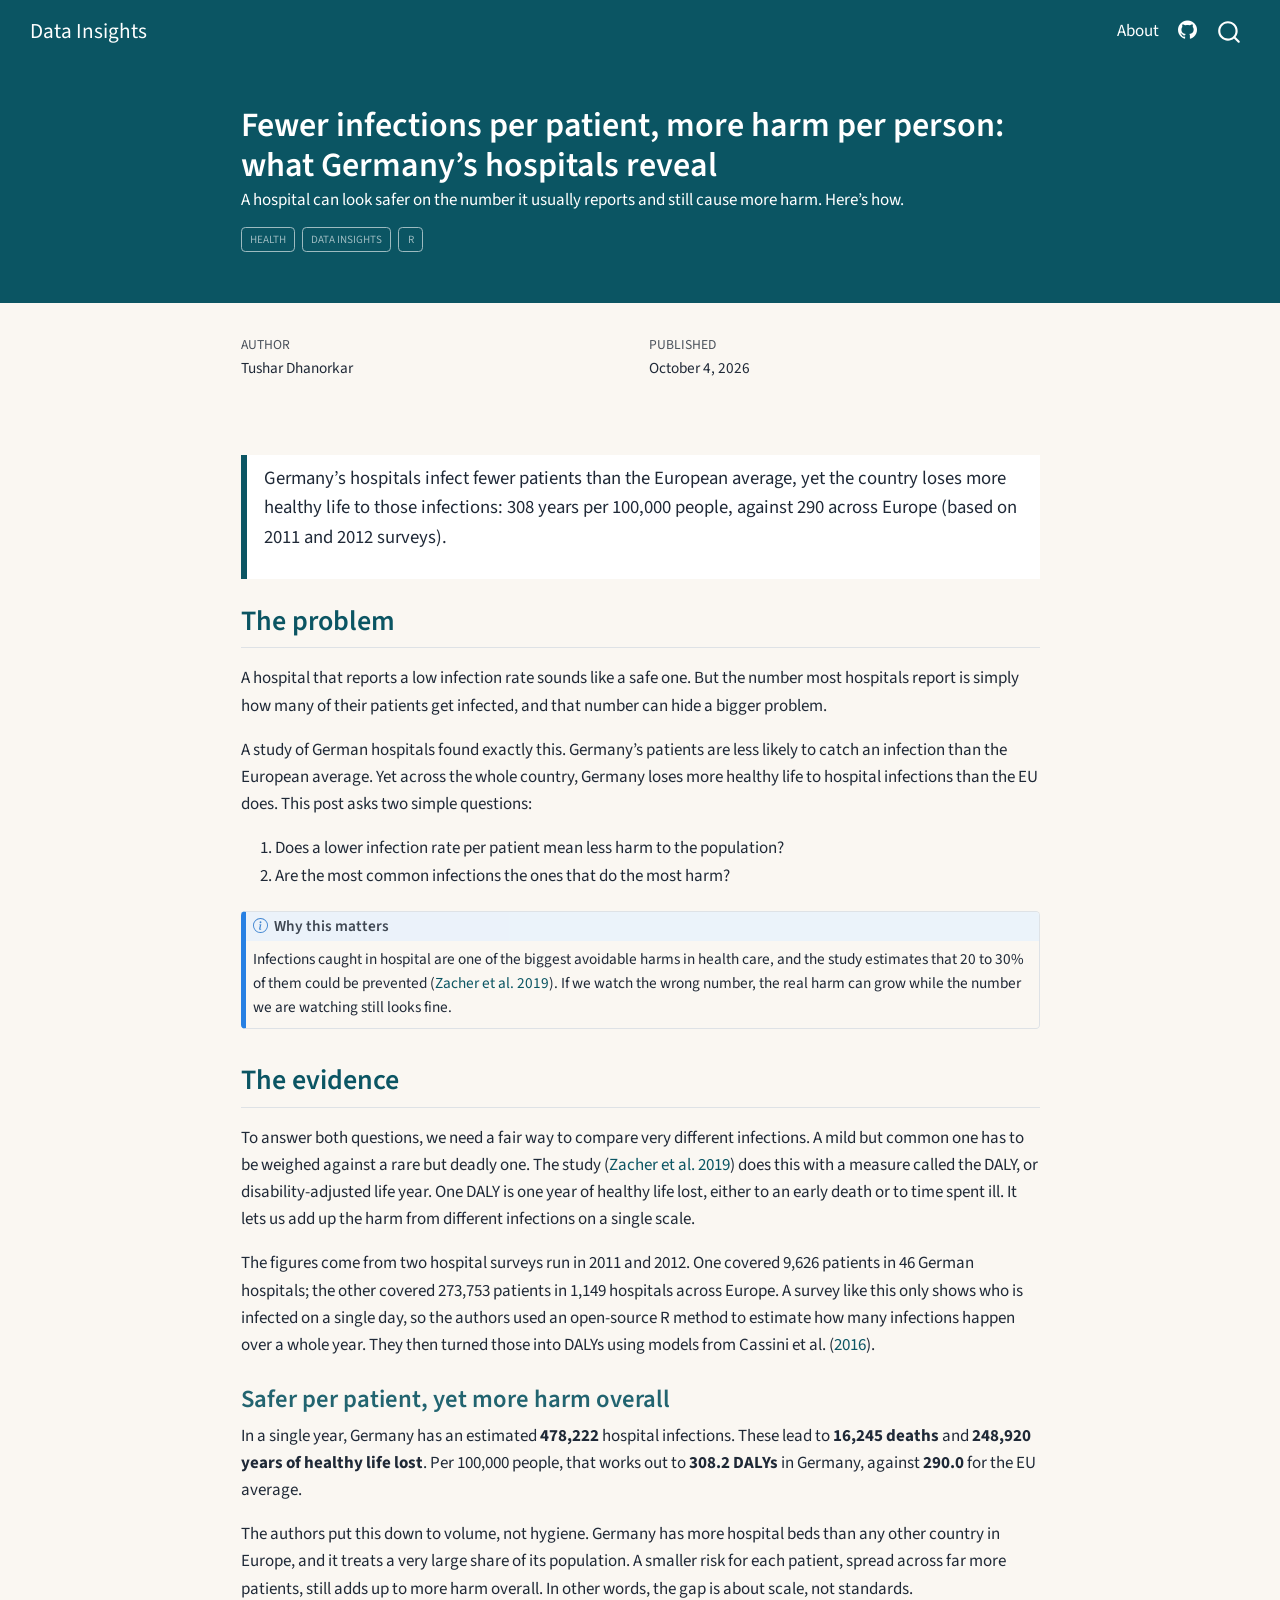
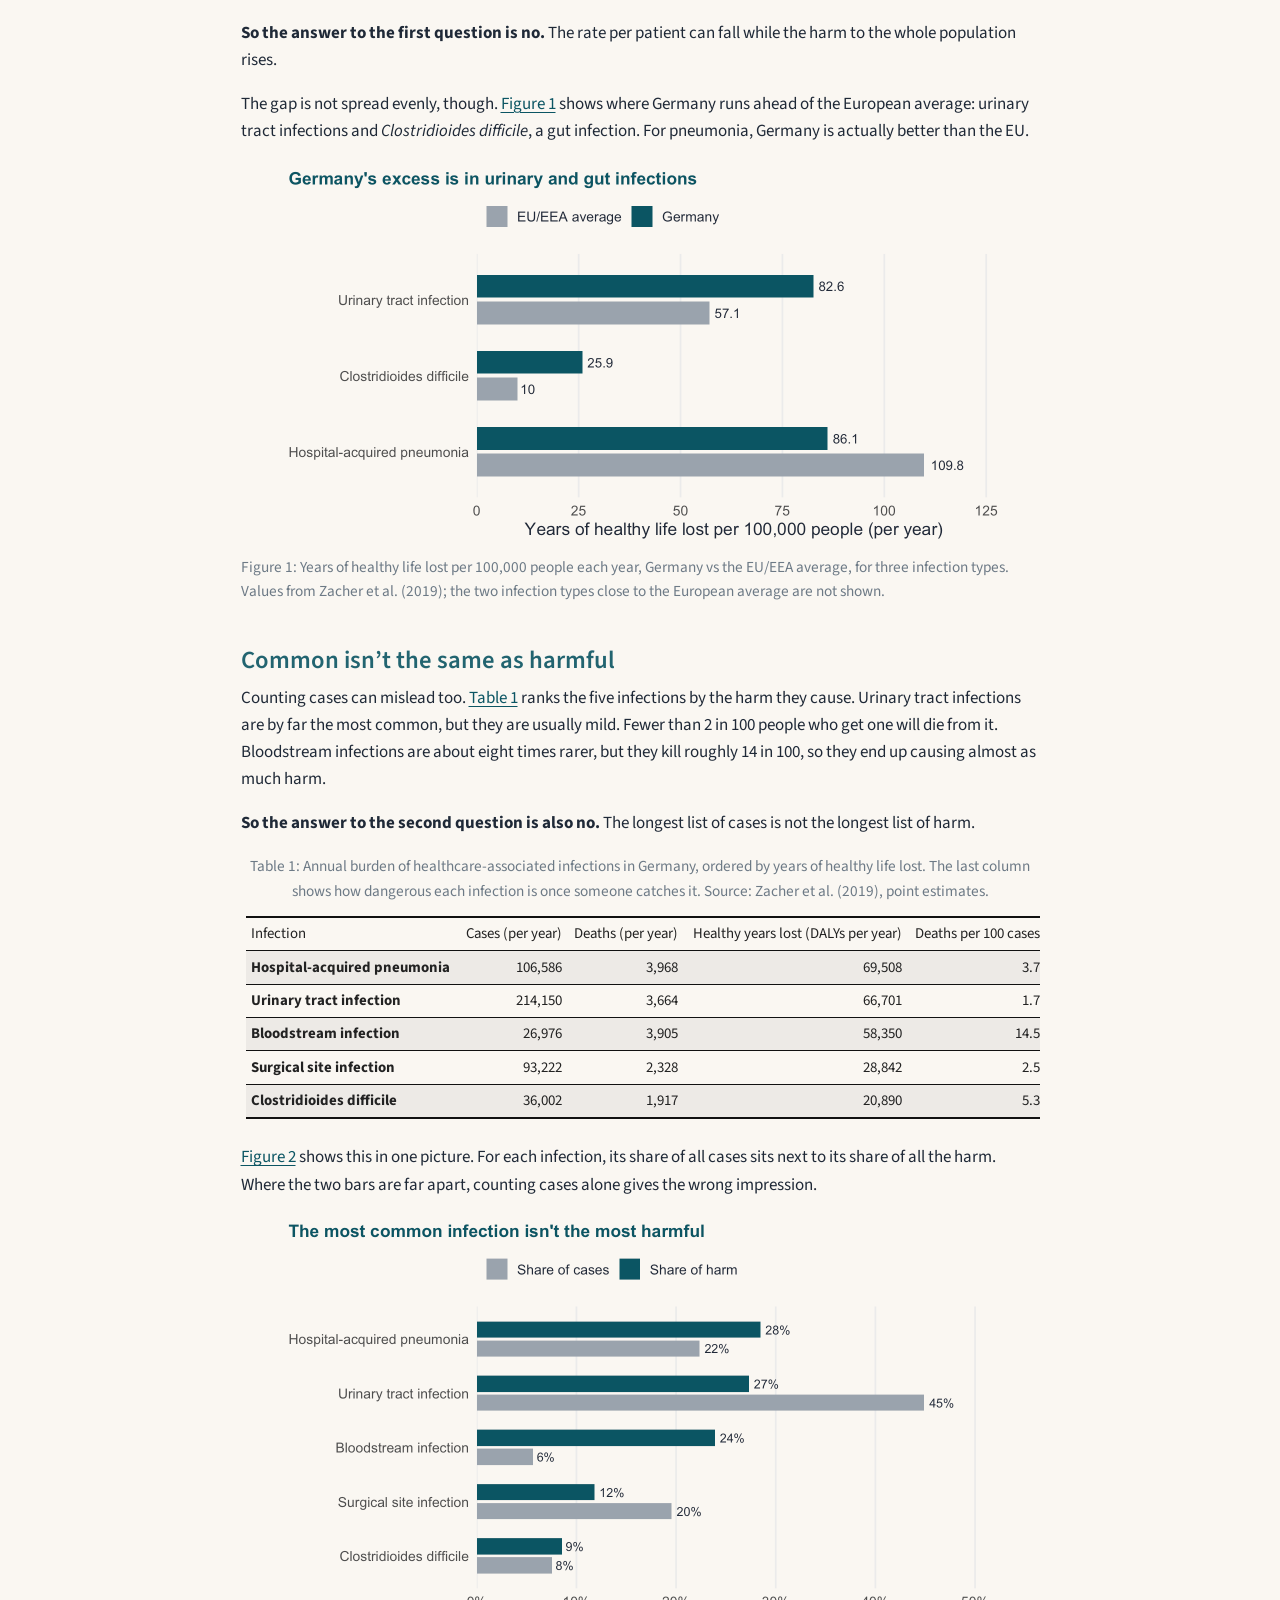
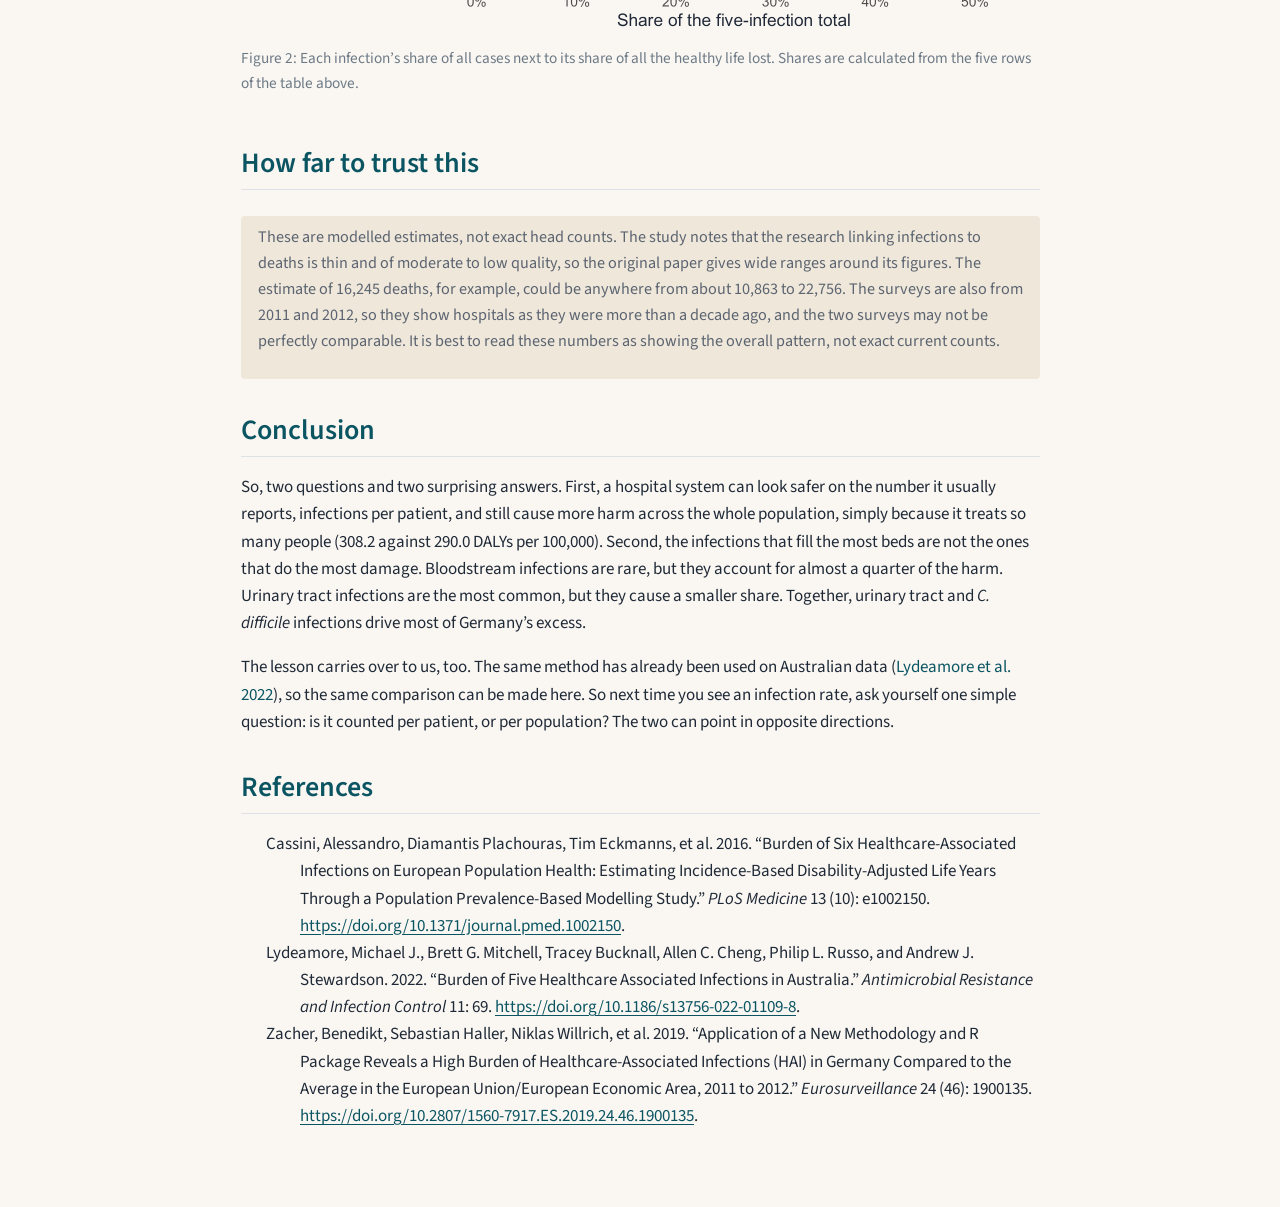
==== docs/posts/hai-germany/index.html @ 1d7c7b6f "Finalise blog post and theme; render site to docs/ for GitHub Pages" ====
<!DOCTYPE html>
<html xmlns="http://www.w3.org/1999/xhtml" lang="en" xml:lang="en"><head>

<meta charset="utf-8">
<meta name="generator" content="quarto-1.9.31">

<meta name="viewport" content="width=device-width, initial-scale=1.0, user-scalable=yes">

<meta name="author" content="Tushar Dhanorkar">
<meta name="dcterms.date" content="2026-10-04">
<meta name="description" content="A hospital can look safer on the number it usually reports and still cause more harm. Here’s how.">

<title>Fewer infections per patient, more harm per person: what Germany’s hospitals reveal – Data Insights</title>
<style>
/* Default styles provided by pandoc.
** See https://pandoc.org/MANUAL.html#variables-for-html for config info.
*/
code{white-space: pre-wrap;}
span.smallcaps{font-variant: small-caps;}
div.columns{display: flex; gap: min(4vw, 1.5em);}
div.column{flex: auto; overflow-x: auto;}
div.hanging-indent{margin-left: 1.5em; text-indent: -1.5em;}
ul.task-list{list-style: none;}
ul.task-list li input[type="checkbox"] {
  width: 0.8em;
  margin: 0 0.8em 0.2em -1em; /* quarto-specific, see https://github.com/quarto-dev/quarto-cli/issues/4556 */ 
  vertical-align: middle;
}
/* CSS for citations */
div.csl-bib-body { }
div.csl-entry {
  clear: both;
}
.hanging-indent div.csl-entry {
  margin-left:2em;
  text-indent:-2em;
}
div.csl-left-margin {
  min-width:2em;
  float:left;
}
div.csl-right-inline {
  margin-left:2em;
  padding-left:1em;
}
div.csl-indent {
  margin-left: 2em;
}</style>


<script src="../../site_libs/quarto-nav/quarto-nav.js"></script>
<script src="../../site_libs/quarto-nav/headroom.min.js"></script>
<script src="../../site_libs/clipboard/clipboard.min.js"></script>
<script src="../../site_libs/quarto-search/autocomplete.umd.js"></script>
<script src="../../site_libs/quarto-search/fuse.min.js"></script>
<script src="../../site_libs/quarto-search/quarto-search.js"></script>
<meta name="quarto:offset" content="../../">
<script src="../../site_libs/quarto-html/quarto.js" type="module"></script>
<script src="../../site_libs/quarto-html/tabsets/tabsets.js" type="module"></script>
<script src="../../site_libs/quarto-html/popper.min.js"></script>
<script src="../../site_libs/quarto-html/tippy.umd.min.js"></script>
<script src="../../site_libs/quarto-html/anchor.min.js"></script>
<link href="../../site_libs/quarto-html/tippy.css" rel="stylesheet">
<link href="../../site_libs/quarto-html/quarto-syntax-highlighting-7c69b197886ae2a34062761d21e44731.css" rel="stylesheet" id="quarto-text-highlighting-styles">
<script src="../../site_libs/bootstrap/bootstrap.min.js"></script>
<link href="../../site_libs/bootstrap/bootstrap-icons.css" rel="stylesheet">
<link href="../../site_libs/bootstrap/bootstrap-158031087360bce0ff56dc785ce39e06.min.css" rel="stylesheet" append-hash="true" id="quarto-bootstrap" data-mode="light">
<script id="quarto-search-options" type="application/json">{
  "location": "navbar",
  "copy-button": false,
  "collapse-after": 3,
  "panel-placement": "end",
  "type": "overlay",
  "limit": 50,
  "keyboard-shortcut": [
    "f",
    "/",
    "s"
  ],
  "show-item-context": false,
  "language": {
    "search-no-results-text": "No results",
    "search-matching-documents-text": "matching documents",
    "search-copy-link-title": "Copy link to search",
    "search-hide-matches-text": "Hide additional matches",
    "search-more-match-text": "more match in this document",
    "search-more-matches-text": "more matches in this document",
    "search-clear-button-title": "Clear",
    "search-text-placeholder": "",
    "search-detached-cancel-button-title": "Cancel",
    "search-submit-button-title": "Submit",
    "search-label": "Search"
  }
}</script>
<script src="../../site_libs/kePrint-0.0.1/kePrint.js"></script>
<link href="../../site_libs/lightable-0.0.1/lightable.css" rel="stylesheet">


<link rel="stylesheet" href="../../styles.css">
</head>

<body class="nav-fixed fullcontent quarto-light">

<div id="quarto-search-results"></div>
  <header id="quarto-header" class="headroom fixed-top quarto-banner">
    <nav class="navbar navbar-expand-lg " data-bs-theme="dark">
      <div class="navbar-container container-fluid">
      <div class="navbar-brand-container mx-auto">
    <a class="navbar-brand" href="../../index.html">
    <span class="navbar-title">Data Insights</span>
    </a>
  </div>
            <div id="quarto-search" class="" title="Search"></div>
          <button class="navbar-toggler" type="button" data-bs-toggle="collapse" data-bs-target="#navbarCollapse" aria-controls="navbarCollapse" role="menu" aria-expanded="false" aria-label="Toggle navigation" onclick="if (window.quartoToggleHeadroom) { window.quartoToggleHeadroom(); }">
  <span class="navbar-toggler-icon"></span>
</button>
          <div class="collapse navbar-collapse" id="navbarCollapse">
            <ul class="navbar-nav navbar-nav-scroll ms-auto">
  <li class="nav-item">
    <a class="nav-link" href="../../about.html"> 
<span class="menu-text">About</span></a>
  </li>  
  <li class="nav-item compact">
    <a class="nav-link" href="https://github.com/dhanorkartushar2au-lgtm"> <i class="bi bi-github" role="img">
</i> 
<span class="menu-text"></span></a>
  </li>  
</ul>
          </div> <!-- /navcollapse -->
            <div class="quarto-navbar-tools">
</div>
      </div> <!-- /container-fluid -->
    </nav>
</header>
<!-- content -->
<header id="title-block-header" class="quarto-title-block default page-columns page-full">
  <div class="quarto-title-banner page-columns page-full">
    <div class="quarto-title column-body">
      <h1 class="title">Fewer infections per patient, more harm per person: what Germany’s hospitals reveal</h1>
                  <div>
        <div class="description">
          A hospital can look safer on the number it usually reports and still cause more harm. Here’s how.
        </div>
      </div>
                          <div class="quarto-categories">
                <div class="quarto-category">health</div>
                <div class="quarto-category">data insights</div>
                <div class="quarto-category">R</div>
              </div>
                  </div>
  </div>
    
  
  <div class="quarto-title-meta">

      <div>
      <div class="quarto-title-meta-heading">Author</div>
      <div class="quarto-title-meta-contents">
               <p>Tushar Dhanorkar </p>
            </div>
    </div>
      
      <div>
      <div class="quarto-title-meta-heading">Published</div>
      <div class="quarto-title-meta-contents">
        <p class="date">October 4, 2026</p>
      </div>
    </div>
    
      
    </div>
    
  
  </header><div id="quarto-content" class="quarto-container page-columns page-rows-contents page-layout-article page-navbar">
<!-- sidebar -->
<!-- margin-sidebar -->
    
<!-- main -->
<main class="content quarto-banner-title-block" id="quarto-document-content">





<div class="finding">
<p>Germany’s hospitals infect fewer patients than the European average, yet the country loses more healthy life to those infections: 308 years per 100,000 people, against 290 across Europe (based on 2011 and 2012 surveys).</p>
</div>
<section id="the-problem" class="level2">
<h2 class="anchored" data-anchor-id="the-problem">The problem</h2>
<p>A hospital that reports a low infection rate sounds like a safe one. But the number most hospitals report is simply how many of their patients get infected, and that number can hide a bigger problem.</p>
<p>A study of German hospitals found exactly this. Germany’s patients are less likely to catch an infection than the European average. Yet across the whole country, Germany loses more healthy life to hospital infections than the EU does. This post asks two simple questions:</p>
<ol type="1">
<li>Does a lower infection rate per patient mean less harm to the population?</li>
<li>Are the most common infections the ones that do the most harm?</li>
</ol>
<div class="callout callout-style-default callout-note callout-titled">
<div class="callout-header d-flex align-content-center">
<div class="callout-icon-container">
<i class="callout-icon"></i>
</div>
<div class="callout-title-container flex-fill">
<span class="screen-reader-only">Note</span>Why this matters
</div>
</div>
<div class="callout-body-container callout-body">
<p>Infections caught in hospital are one of the biggest avoidable harms in health care, and the study estimates that 20 to 30% of them could be prevented <span class="citation" data-cites="zacher2019">(<a href="#ref-zacher2019" role="doc-biblioref">Zacher et al. 2019</a>)</span>. If we watch the wrong number, the real harm can grow while the number we are watching still looks fine.</p>
</div>
</div>
</section>
<section id="the-evidence" class="level2">
<h2 class="anchored" data-anchor-id="the-evidence">The evidence</h2>
<p>To answer both questions, we need a fair way to compare very different infections. A mild but common one has to be weighed against a rare but deadly one. The study <span class="citation" data-cites="zacher2019">(<a href="#ref-zacher2019" role="doc-biblioref">Zacher et al. 2019</a>)</span> does this with a measure called the DALY, or disability-adjusted life year. One DALY is one year of healthy life lost, either to an early death or to time spent ill.&nbsp;It lets us add up the harm from different infections on a single scale.</p>
<p>The figures come from two hospital surveys run in 2011 and 2012. One covered 9,626 patients in 46 German hospitals; the other covered 273,753 patients in 1,149 hospitals across Europe. A survey like this only shows who is infected on a single day, so the authors used an open-source R method to estimate how many infections happen over a whole year. They then turned those into DALYs using models from <span class="citation" data-cites="cassini2016">Cassini et al. (<a href="#ref-cassini2016" role="doc-biblioref">2016</a>)</span>.</p>
<section id="safer-per-patient-yet-more-harm-overall" class="level3">
<h3 class="anchored" data-anchor-id="safer-per-patient-yet-more-harm-overall">Safer per patient, yet more harm overall</h3>
<p>In a single year, Germany has an estimated <strong>478,222</strong> hospital infections. These lead to <strong>16,245 deaths</strong> and <strong>248,920 years of healthy life lost</strong>. Per 100,000 people, that works out to <strong>308.2 DALYs</strong> in Germany, against <strong>290.0</strong> for the EU average.</p>
<p>The authors put this down to volume, not hygiene. Germany has more hospital beds than any other country in Europe, and it treats a very large share of its population. A smaller risk for each patient, spread across far more patients, still adds up to more harm overall. In other words, the gap is about scale, not standards.</p>
<p><strong>So the answer to the first question is no.</strong> The rate per patient can fall while the harm to the whole population rises.</p>
<p>The gap is not spread evenly, though. <a href="#fig-germany-eu" class="quarto-xref">Figure&nbsp;1</a> shows where Germany runs ahead of the European average: urinary tract infections and <em>Clostridioides difficile</em>, a gut infection. For pneumonia, Germany is actually better than the EU.</p>
<div class="cell">
<div class="cell-output-display">
<div id="fig-germany-eu" class="quarto-float quarto-figure quarto-figure-center anchored" alt="Grouped bar chart comparing Germany with the EU/EEA average. Germany is higher for urinary tract infection (82.6 vs 57.1) and C. difficile (25.9 vs 10.0), and lower for hospital-acquired pneumonia (86.1 vs 109.8).">
<figure class="quarto-float quarto-float-fig figure">
<div aria-describedby="fig-germany-eu-caption-0ceaefa1-69ba-4598-a22c-09a6ac19f8ca">
<img src="index_files/figure-html/fig-germany-eu-1.png" class="img-fluid figure-img" alt="Grouped bar chart comparing Germany with the EU/EEA average. Germany is higher for urinary tract infection (82.6 vs 57.1) and C. difficile (25.9 vs 10.0), and lower for hospital-acquired pneumonia (86.1 vs 109.8)." width="720">
</div>
<figcaption class="quarto-float-caption-bottom quarto-float-caption quarto-float-fig" id="fig-germany-eu-caption-0ceaefa1-69ba-4598-a22c-09a6ac19f8ca">
Figure&nbsp;1: Years of healthy life lost per 100,000 people each year, Germany vs the EU/EEA average, for three infection types. Values from Zacher et al.&nbsp;(2019); the two infection types close to the European average are not shown.
</figcaption>
</figure>
</div>
</div>
</div>
</section>
<section id="common-isnt-the-same-as-harmful" class="level3">
<h3 class="anchored" data-anchor-id="common-isnt-the-same-as-harmful">Common isn’t the same as harmful</h3>
<p>Counting cases can mislead too. <a href="#tbl-burden" class="quarto-xref">Table&nbsp;1</a> ranks the five infections by the harm they cause. Urinary tract infections are by far the most common, but they are usually mild. Fewer than 2 in 100 people who get one will die from it. Bloodstream infections are about eight times rarer, but they kill roughly 14 in 100, so they end up causing almost as much harm.</p>
<p><strong>So the answer to the second question is also no.</strong> The longest list of cases is not the longest list of harm.</p>
<div class="cell">
<div id="tbl-burden" class="cell quarto-float quarto-figure quarto-figure-center anchored">
<figure class="quarto-float quarto-float-tbl figure">
<figcaption class="quarto-float-caption-top quarto-float-caption quarto-float-tbl" id="tbl-burden-caption-0ceaefa1-69ba-4598-a22c-09a6ac19f8ca">
Table&nbsp;1: Annual burden of healthcare-associated infections in Germany, ordered by years of healthy life lost. The last column shows how dangerous each infection is once someone catches it. Source: Zacher et al.&nbsp;(2019), point estimates.
</figcaption>
<div aria-describedby="tbl-burden-caption-0ceaefa1-69ba-4598-a22c-09a6ac19f8ca">
<div class="cell-output-display">
<table class="lightable-classic cell caption-top table table-sm table-striped small">
<thead>
<tr class="header">
<th style="text-align: left;" data-quarto-table-cell-role="th">Infection</th>
<th style="text-align: right;" data-quarto-table-cell-role="th">Cases (per year)</th>
<th style="text-align: right;" data-quarto-table-cell-role="th">Deaths (per year)</th>
<th style="text-align: right;" data-quarto-table-cell-role="th">Healthy years lost (DALYs per year)</th>
<th style="text-align: right;" data-quarto-table-cell-role="th">Deaths per 100 cases</th>
</tr>
</thead>
<tbody>
<tr class="odd">
<td style="text-align: left; font-weight: bold;">Hospital-acquired pneumonia</td>
<td style="text-align: right;">106,586</td>
<td style="text-align: right;">3,968</td>
<td style="text-align: right;">69,508</td>
<td style="text-align: right;">3.7</td>
</tr>
<tr class="even">
<td style="text-align: left; font-weight: bold;">Urinary tract infection</td>
<td style="text-align: right;">214,150</td>
<td style="text-align: right;">3,664</td>
<td style="text-align: right;">66,701</td>
<td style="text-align: right;">1.7</td>
</tr>
<tr class="odd">
<td style="text-align: left; font-weight: bold;">Bloodstream infection</td>
<td style="text-align: right;">26,976</td>
<td style="text-align: right;">3,905</td>
<td style="text-align: right;">58,350</td>
<td style="text-align: right;">14.5</td>
</tr>
<tr class="even">
<td style="text-align: left; font-weight: bold;">Surgical site infection</td>
<td style="text-align: right;">93,222</td>
<td style="text-align: right;">2,328</td>
<td style="text-align: right;">28,842</td>
<td style="text-align: right;">2.5</td>
</tr>
<tr class="odd">
<td style="text-align: left; font-weight: bold;">Clostridioides difficile</td>
<td style="text-align: right;">36,002</td>
<td style="text-align: right;">1,917</td>
<td style="text-align: right;">20,890</td>
<td style="text-align: right;">5.3</td>
</tr>
</tbody>
</table>
</div>
</div>
</figure>
</div>
</div>
<p><a href="#fig-share" class="quarto-xref">Figure&nbsp;2</a> shows this in one picture. For each infection, its share of all cases sits next to its share of all the harm. Where the two bars are far apart, counting cases alone gives the wrong impression.</p>
<div class="cell">
<div class="cell-output-display">
<div id="fig-share" class="quarto-float quarto-figure quarto-figure-center anchored" alt="Grouped bar chart for five infection types showing share of cases against share of harm. Urinary tract infection has 45% of cases but 27% of harm; bloodstream infection has 6% of cases but 24% of harm.">
<figure class="quarto-float quarto-float-fig figure">
<div aria-describedby="fig-share-caption-0ceaefa1-69ba-4598-a22c-09a6ac19f8ca">
<img src="index_files/figure-html/fig-share-1.png" class="img-fluid figure-img" alt="Grouped bar chart for five infection types showing share of cases against share of harm. Urinary tract infection has 45% of cases but 27% of harm; bloodstream infection has 6% of cases but 24% of harm." width="720">
</div>
<figcaption class="quarto-float-caption-bottom quarto-float-caption quarto-float-fig" id="fig-share-caption-0ceaefa1-69ba-4598-a22c-09a6ac19f8ca">
Figure&nbsp;2: Each infection’s share of all cases next to its share of all the healthy life lost. Shares are calculated from the five rows of the table above.
</figcaption>
</figure>
</div>
</div>
</div>
</section>
</section>
<section id="how-far-to-trust-this" class="level2">
<h2 class="anchored" data-anchor-id="how-far-to-trust-this">How far to trust this</h2>
<div class="methods-note">
<p>These are modelled estimates, not exact head counts. The study notes that the research linking infections to deaths is thin and of moderate to low quality, so the original paper gives wide ranges around its figures. The estimate of 16,245 deaths, for example, could be anywhere from about 10,863 to 22,756. The surveys are also from 2011 and 2012, so they show hospitals as they were more than a decade ago, and the two surveys may not be perfectly comparable. It is best to read these numbers as showing the overall pattern, not exact current counts.</p>
</div>
</section>
<section id="conclusion" class="level2">
<h2 class="anchored" data-anchor-id="conclusion">Conclusion</h2>
<p>So, two questions and two surprising answers. First, a hospital system can look safer on the number it usually reports, infections per patient, and still cause more harm across the whole population, simply because it treats so many people (308.2 against 290.0 DALYs per 100,000). Second, the infections that fill the most beds are not the ones that do the most damage. Bloodstream infections are rare, but they account for almost a quarter of the harm. Urinary tract infections are the most common, but they cause a smaller share. Together, urinary tract and <em>C. difficile</em> infections drive most of Germany’s excess.</p>
<p>The lesson carries over to us, too. The same method has already been used on Australian data <span class="citation" data-cites="lydeamore2022">(<a href="#ref-lydeamore2022" role="doc-biblioref">Lydeamore et al. 2022</a>)</span>, so the same comparison can be made here. So next time you see an infection rate, ask yourself one simple question: is it counted per patient, or per population? The two can point in opposite directions.</p>
</section>
<section id="references" class="level2">
<h2 class="anchored" data-anchor-id="references">References</h2>
<div id="refs" class="references csl-bib-body hanging-indent" role="list">
<div id="ref-cassini2016" class="csl-entry" role="listitem">
Cassini, Alessandro, Diamantis Plachouras, Tim Eckmanns, et al. 2016. <span>“Burden of Six Healthcare-Associated Infections on <span>European</span> Population Health: Estimating Incidence-Based Disability-Adjusted Life Years Through a Population Prevalence-Based Modelling Study.”</span> <em>PLoS Medicine</em> 13 (10): e1002150. <a href="https://doi.org/10.1371/journal.pmed.1002150">https://doi.org/10.1371/journal.pmed.1002150</a>.
</div>
<div id="ref-lydeamore2022" class="csl-entry" role="listitem">
Lydeamore, Michael J., Brett G. Mitchell, Tracey Bucknall, Allen C. Cheng, Philip L. Russo, and Andrew J. Stewardson. 2022. <span>“Burden of Five Healthcare Associated Infections in <span>Australia</span>.”</span> <em>Antimicrobial Resistance and Infection Control</em> 11: 69. <a href="https://doi.org/10.1186/s13756-022-01109-8">https://doi.org/10.1186/s13756-022-01109-8</a>.
</div>
<div id="ref-zacher2019" class="csl-entry" role="listitem">
Zacher, Benedikt, Sebastian Haller, Niklas Willrich, et al. 2019. <span>“Application of a New Methodology and <span>R</span> Package Reveals a High Burden of Healthcare-Associated Infections (<span>HAI</span>) in <span>Germany</span> Compared to the Average in the <span>European Union</span>/<span>European Economic Area</span>, 2011 to 2012.”</span> <em>Eurosurveillance</em> 24 (46): 1900135. <a href="https://doi.org/10.2807/1560-7917.ES.2019.24.46.1900135">https://doi.org/10.2807/1560-7917.ES.2019.24.46.1900135</a>.
</div>
</div>


</section>

</main> <!-- /main -->
<script id="quarto-html-after-body" type="application/javascript">
  window.document.addEventListener("DOMContentLoaded", function (event) {
    const icon = "";
    const anchorJS = new window.AnchorJS();
    anchorJS.options = {
      placement: 'right',
      icon: icon
    };
    anchorJS.add('.anchored');
    const isCodeAnnotation = (el) => {
      for (const clz of el.classList) {
        if (clz.startsWith('code-annotation-')) {                     
          return true;
        }
      }
      return false;
    }
    const onCopySuccess = function(e) {
      // button target
      const button = e.trigger;
      // don't keep focus
      button.blur();
      // flash "checked"
      button.classList.add('code-copy-button-checked');
      var currentTitle = button.getAttribute("title");
      button.setAttribute("title", "Copied!");
      let tooltip;
      if (window.bootstrap) {
        button.setAttribute("data-bs-toggle", "tooltip");
        button.setAttribute("data-bs-placement", "left");
        button.setAttribute("data-bs-title", "Copied!");
        tooltip = new bootstrap.Tooltip(button, 
          { trigger: "manual", 
            customClass: "code-copy-button-tooltip",
            offset: [0, -8]});
        tooltip.show();    
      }
      setTimeout(function() {
        if (tooltip) {
          tooltip.hide();
          button.removeAttribute("data-bs-title");
          button.removeAttribute("data-bs-toggle");
          button.removeAttribute("data-bs-placement");
        }
        button.setAttribute("title", currentTitle);
        button.classList.remove('code-copy-button-checked');
      }, 1000);
      // clear code selection
      e.clearSelection();
    }
    const getTextToCopy = function(trigger) {
      const outerScaffold = trigger.parentElement.cloneNode(true);
      const codeEl = outerScaffold.querySelector('code');
      for (const childEl of codeEl.children) {
        if (isCodeAnnotation(childEl)) {
          childEl.remove();
        }
      }
      return codeEl.innerText;
    }
    const clipboard = new window.ClipboardJS('.code-copy-button:not([data-in-quarto-modal])', {
      text: getTextToCopy
    });
    clipboard.on('success', onCopySuccess);
    if (window.document.getElementById('quarto-embedded-source-code-modal')) {
      const clipboardModal = new window.ClipboardJS('.code-copy-button[data-in-quarto-modal]', {
        text: getTextToCopy,
        container: window.document.getElementById('quarto-embedded-source-code-modal')
      });
      clipboardModal.on('success', onCopySuccess);
    }
      var localhostRegex = new RegExp(/^(?:http|https):\/\/localhost\:?[0-9]*\//);
      var mailtoRegex = new RegExp(/^mailto:/);
        var filterRegex = new RegExp('/' + window.location.host + '/');
      var isInternal = (href) => {
          return filterRegex.test(href) || localhostRegex.test(href) || mailtoRegex.test(href);
      }
      // Inspect non-navigation links and adorn them if external
     var links = window.document.querySelectorAll('a[href]:not(.nav-link):not(.navbar-brand):not(.toc-action):not(.sidebar-link):not(.sidebar-item-toggle):not(.pagination-link):not(.no-external):not([aria-hidden]):not(.dropdown-item):not(.quarto-navigation-tool):not(.about-link)');
      for (var i=0; i<links.length; i++) {
        const link = links[i];
        if (!isInternal(link.href)) {
          // undo the damage that might have been done by quarto-nav.js in the case of
          // links that we want to consider external
          if (link.dataset.originalHref !== undefined) {
            link.href = link.dataset.originalHref;
          }
        }
      }
    function tippyHover(el, contentFn, onTriggerFn, onUntriggerFn) {
      const config = {
        allowHTML: true,
        maxWidth: 500,
        delay: 100,
        arrow: false,
        appendTo: function(el) {
            return el.parentElement;
        },
        interactive: true,
        interactiveBorder: 10,
        theme: 'quarto',
        placement: 'bottom-start',
      };
      if (contentFn) {
        config.content = contentFn;
      }
      if (onTriggerFn) {
        config.onTrigger = onTriggerFn;
      }
      if (onUntriggerFn) {
        config.onUntrigger = onUntriggerFn;
      }
      window.tippy(el, config); 
    }
    const noterefs = window.document.querySelectorAll('a[role="doc-noteref"]');
    for (var i=0; i<noterefs.length; i++) {
      const ref = noterefs[i];
      tippyHover(ref, function() {
        // use id or data attribute instead here
        let href = ref.getAttribute('data-footnote-href') || ref.getAttribute('href');
        try { href = new URL(href).hash; } catch {}
        const id = href.replace(/^#\/?/, "");
        const note = window.document.getElementById(id);
        if (note) {
          return note.innerHTML;
        } else {
          return "";
        }
      });
    }
    const xrefs = window.document.querySelectorAll('a.quarto-xref');
    const processXRef = (id, note) => {
      // Strip column container classes
      const stripColumnClz = (el) => {
        el.classList.remove("page-full", "page-columns");
        if (el.children) {
          for (const child of el.children) {
            stripColumnClz(child);
          }
        }
      }
      stripColumnClz(note)
      if (id === null || id.startsWith('sec-')) {
        // Special case sections, only their first couple elements
        const container = document.createElement("div");
        if (note.children && note.children.length > 2) {
          container.appendChild(note.children[0].cloneNode(true));
          for (let i = 1; i < note.children.length; i++) {
            const child = note.children[i];
            if (child.tagName === "P" && child.innerText === "") {
              continue;
            } else {
              container.appendChild(child.cloneNode(true));
              break;
            }
          }
          if (window.Quarto?.typesetMath) {
            window.Quarto.typesetMath(container);
          }
          return container.innerHTML
        } else {
          if (window.Quarto?.typesetMath) {
            window.Quarto.typesetMath(note);
          }
          return note.innerHTML;
        }
      } else {
        // Remove any anchor links if they are present
        const anchorLink = note.querySelector('a.anchorjs-link');
        if (anchorLink) {
          anchorLink.remove();
        }
        if (window.Quarto?.typesetMath) {
          window.Quarto.typesetMath(note);
        }
        if (note.classList.contains("callout")) {
          return note.outerHTML;
        } else {
          return note.innerHTML;
        }
      }
    }
    for (var i=0; i<xrefs.length; i++) {
      const xref = xrefs[i];
      tippyHover(xref, undefined, function(instance) {
        instance.disable();
        let url = xref.getAttribute('href');
        let hash = undefined; 
        if (url.startsWith('#')) {
          hash = url;
        } else {
          try { hash = new URL(url).hash; } catch {}
        }
        if (hash) {
          const id = hash.replace(/^#\/?/, "");
          const note = window.document.getElementById(id);
          if (note !== null) {
            try {
              const html = processXRef(id, note.cloneNode(true));
              instance.setContent(html);
            } finally {
              instance.enable();
              instance.show();
            }
          } else {
            // See if we can fetch this
            fetch(url.split('#')[0])
            .then(res => res.text())
            .then(html => {
              const parser = new DOMParser();
              const htmlDoc = parser.parseFromString(html, "text/html");
              const note = htmlDoc.getElementById(id);
              if (note !== null) {
                const html = processXRef(id, note);
                instance.setContent(html);
              } 
            }).finally(() => {
              instance.enable();
              instance.show();
            });
          }
        } else {
          // See if we can fetch a full url (with no hash to target)
          // This is a special case and we should probably do some content thinning / targeting
          fetch(url)
          .then(res => res.text())
          .then(html => {
            const parser = new DOMParser();
            const htmlDoc = parser.parseFromString(html, "text/html");
            const note = htmlDoc.querySelector('main.content');
            if (note !== null) {
              // This should only happen for chapter cross references
              // (since there is no id in the URL)
              // remove the first header
              if (note.children.length > 0 && note.children[0].tagName === "HEADER") {
                note.children[0].remove();
              }
              const html = processXRef(null, note);
              instance.setContent(html);
            } 
          }).finally(() => {
            instance.enable();
            instance.show();
          });
        }
      }, function(instance) {
      });
    }
        let selectedAnnoteEl;
        const selectorForAnnotation = ( cell, annotation) => {
          let cellAttr = 'data-code-cell="' + cell + '"';
          let lineAttr = 'data-code-annotation="' +  annotation + '"';
          const selector = 'span[' + cellAttr + '][' + lineAttr + ']';
          return selector;
        }
        const selectCodeLines = (annoteEl) => {
          const doc = window.document;
          const targetCell = annoteEl.getAttribute("data-target-cell");
          const targetAnnotation = annoteEl.getAttribute("data-target-annotation");
          const annoteSpan = window.document.querySelector(selectorForAnnotation(targetCell, targetAnnotation));
          const lines = annoteSpan.getAttribute("data-code-lines").split(",");
          const lineIds = lines.map((line) => {
            return targetCell + "-" + line;
          })
          let top = null;
          let height = null;
          let parent = null;
          if (lineIds.length > 0) {
              //compute the position of the single el (top and bottom and make a div)
              const el = window.document.getElementById(lineIds[0]);
              top = el.offsetTop;
              height = el.offsetHeight;
              parent = el.parentElement.parentElement;
            if (lineIds.length > 1) {
              const lastEl = window.document.getElementById(lineIds[lineIds.length - 1]);
              const bottom = lastEl.offsetTop + lastEl.offsetHeight;
              height = bottom - top;
            }
            if (top !== null && height !== null && parent !== null) {
              // cook up a div (if necessary) and position it 
              let div = window.document.getElementById("code-annotation-line-highlight");
              if (div === null) {
                div = window.document.createElement("div");
                div.setAttribute("id", "code-annotation-line-highlight");
                div.style.position = 'absolute';
                parent.appendChild(div);
              }
              div.style.top = top - 2 + "px";
              div.style.height = height + 4 + "px";
              div.style.left = 0;
              let gutterDiv = window.document.getElementById("code-annotation-line-highlight-gutter");
              if (gutterDiv === null) {
                gutterDiv = window.document.createElement("div");
                gutterDiv.setAttribute("id", "code-annotation-line-highlight-gutter");
                gutterDiv.style.position = 'absolute';
                const codeCell = window.document.getElementById(targetCell);
                const gutter = codeCell.querySelector('.code-annotation-gutter');
                gutter.appendChild(gutterDiv);
              }
              gutterDiv.style.top = top - 2 + "px";
              gutterDiv.style.height = height + 4 + "px";
            }
            selectedAnnoteEl = annoteEl;
          }
        };
        const unselectCodeLines = () => {
          const elementsIds = ["code-annotation-line-highlight", "code-annotation-line-highlight-gutter"];
          elementsIds.forEach((elId) => {
            const div = window.document.getElementById(elId);
            if (div) {
              div.remove();
            }
          });
          selectedAnnoteEl = undefined;
        };
          // Handle positioning of the toggle
      window.addEventListener(
        "resize",
        throttle(() => {
          elRect = undefined;
          if (selectedAnnoteEl) {
            selectCodeLines(selectedAnnoteEl);
          }
        }, 10)
      );
      function throttle(fn, ms) {
      let throttle = false;
      let timer;
        return (...args) => {
          if(!throttle) { // first call gets through
              fn.apply(this, args);
              throttle = true;
          } else { // all the others get throttled
              if(timer) clearTimeout(timer); // cancel #2
              timer = setTimeout(() => {
                fn.apply(this, args);
                timer = throttle = false;
              }, ms);
          }
        };
      }
        // Attach click handler to the DT
        const annoteDls = window.document.querySelectorAll('dt[data-target-cell]');
        for (const annoteDlNode of annoteDls) {
          annoteDlNode.addEventListener('click', (event) => {
            const clickedEl = event.target;
            if (clickedEl !== selectedAnnoteEl) {
              unselectCodeLines();
              const activeEl = window.document.querySelector('dt[data-target-cell].code-annotation-active');
              if (activeEl) {
                activeEl.classList.remove('code-annotation-active');
              }
              selectCodeLines(clickedEl);
              clickedEl.classList.add('code-annotation-active');
            } else {
              // Unselect the line
              unselectCodeLines();
              clickedEl.classList.remove('code-annotation-active');
            }
          });
        }
    const findCites = (el) => {
      const parentEl = el.parentElement;
      if (parentEl) {
        const cites = parentEl.dataset.cites;
        if (cites) {
          return {
            el,
            cites: cites.split(' ')
          };
        } else {
          return findCites(el.parentElement)
        }
      } else {
        return undefined;
      }
    };
    var bibliorefs = window.document.querySelectorAll('a[role="doc-biblioref"]');
    for (var i=0; i<bibliorefs.length; i++) {
      const ref = bibliorefs[i];
      const citeInfo = findCites(ref);
      if (citeInfo) {
        tippyHover(citeInfo.el, function() {
          var popup = window.document.createElement('div');
          citeInfo.cites.forEach(function(cite) {
            var citeDiv = window.document.createElement('div');
            citeDiv.classList.add('hanging-indent');
            citeDiv.classList.add('csl-entry');
            var biblioDiv = window.document.getElementById('ref-' + cite);
            if (biblioDiv) {
              citeDiv.innerHTML = biblioDiv.innerHTML;
            }
            popup.appendChild(citeDiv);
          });
          return popup.innerHTML;
        });
      }
    }
  });
  </script>
</div> <!-- /content -->




</body></html>
---- docs/site_libs/quarto-html/tippy.css ----
.tippy-box[data-animation=fade][data-state=hidden]{opacity:0}[data-tippy-root]{max-width:calc(100vw - 10px)}.tippy-box{position:relative;background-color:#333;color:#fff;border-radius:4px;font-size:14px;line-height:1.4;white-space:normal;outline:0;transition-property:transform,visibility,opacity}.tippy-box[data-placement^=top]>.tippy-arrow{bottom:0}.tippy-box[data-placement^=top]>.tippy-arrow:before{bottom:-7px;left:0;border-width:8px 8px 0;border-top-color:initial;transform-origin:center top}.tippy-box[data-placement^=bottom]>.tippy-arrow{top:0}.tippy-box[data-placement^=bottom]>.tippy-arrow:before{top:-7px;left:0;border-width:0 8px 8px;border-bottom-color:initial;transform-origin:center bottom}.tippy-box[data-placement^=left]>.tippy-arrow{right:0}.tippy-box[data-placement^=left]>.tippy-arrow:before{border-width:8px 0 8px 8px;border-left-color:initial;right:-7px;transform-origin:center left}.tippy-box[data-placement^=right]>.tippy-arrow{left:0}.tippy-box[data-placement^=right]>.tippy-arrow:before{left:-7px;border-width:8px 8px 8px 0;border-right-color:initial;transform-origin:center right}.tippy-box[data-inertia][data-state=visible]{transition-timing-function:cubic-bezier(.54,1.5,.38,1.11)}.tippy-arrow{width:16px;height:16px;color:#333}.tippy-arrow:before{content:"";position:absolute;border-color:transparent;border-style:solid}.tippy-content{position:relative;padding:5px 9px;z-index:1}
---- docs/site_libs/quarto-html/quarto-syntax-highlighting-7c69b197886ae2a34062761d21e44731.css ----
/* quarto syntax highlight colors */
:root {
  --quarto-hl-ot-color: #003B4F;
  --quarto-hl-at-color: #657422;
  --quarto-hl-ss-color: #20794D;
  --quarto-hl-an-color: #5E5E5E;
  --quarto-hl-fu-color: #4758AB;
  --quarto-hl-st-color: #20794D;
  --quarto-hl-cf-color: #003B4F;
  --quarto-hl-op-color: #5E5E5E;
  --quarto-hl-er-color: #AD0000;
  --quarto-hl-bn-color: #AD0000;
  --quarto-hl-al-color: #AD0000;
  --quarto-hl-va-color: #111111;
  --quarto-hl-bu-color: inherit;
  --quarto-hl-ex-color: inherit;
  --quarto-hl-pp-color: #AD0000;
  --quarto-hl-in-color: #5E5E5E;
  --quarto-hl-vs-color: #20794D;
  --quarto-hl-wa-color: #5E5E5E;
  --quarto-hl-do-color: #5E5E5E;
  --quarto-hl-im-color: #00769E;
  --quarto-hl-ch-color: #20794D;
  --quarto-hl-dt-color: #AD0000;
  --quarto-hl-fl-color: #AD0000;
  --quarto-hl-co-color: #5E5E5E;
  --quarto-hl-cv-color: #5E5E5E;
  --quarto-hl-cn-color: #8f5902;
  --quarto-hl-sc-color: #5E5E5E;
  --quarto-hl-dv-color: #AD0000;
  --quarto-hl-kw-color: #003B4F;
}

/* other quarto variables */
:root {
  --quarto-font-monospace: SFMono-Regular, Menlo, Monaco, Consolas, "Liberation Mono", "Courier New", monospace;
}

/* syntax highlight based on Pandoc's rules */
pre > code.sourceCode > span {
  color: #003B4F;
}

code.sourceCode > span {
  color: #003B4F;
}

div.sourceCode,
div.sourceCode pre.sourceCode {
  color: #003B4F;
}

/* Normal */
code span {
  color: #003B4F;
}

/* Alert */
code span.al {
  color: #AD0000;
  font-style: inherit;
}

/* Annotation */
code span.an {
  color: #5E5E5E;
  font-style: inherit;
}

/* Attribute */
code span.at {
  color: #657422;
  font-style: inherit;
}

/* BaseN */
code span.bn {
  color: #AD0000;
  font-style: inherit;
}

/* BuiltIn */
code span.bu {
  font-style: inherit;
}

/* ControlFlow */
code span.cf {
  color: #003B4F;
  font-weight: bold;
  font-style: inherit;
}

/* Char */
code span.ch {
  color: #20794D;
  font-style: inherit;
}

/* Constant */
code span.cn {
  color: #8f5902;
  font-style: inherit;
}

/* Comment */
code span.co {
  color: #5E5E5E;
  font-style: inherit;
}

/* CommentVar */
code span.cv {
  color: #5E5E5E;
  font-style: italic;
}

/* Documentation */
code span.do {
  color: #5E5E5E;
  font-style: italic;
}

/* DataType */
code span.dt {
  color: #AD0000;
  font-style: inherit;
}

/* DecVal */
code span.dv {
  color: #AD0000;
  font-style: inherit;
}

/* Error */
code span.er {
  color: #AD0000;
  font-style: inherit;
}

/* Extension */
code span.ex {
  font-style: inherit;
}

/* Float */
code span.fl {
  color: #AD0000;
  font-style: inherit;
}

/* Function */
code span.fu {
  color: #4758AB;
  font-style: inherit;
}

/* Import */
code span.im {
  color: #00769E;
  font-style: inherit;
}

/* Information */
code span.in {
  color: #5E5E5E;
  font-style: inherit;
}

/* Keyword */
code span.kw {
  color: #003B4F;
  font-weight: bold;
  font-style: inherit;
}

/* Operator */
code span.op {
  color: #5E5E5E;
  font-style: inherit;
}

/* Other */
code span.ot {
  color: #003B4F;
  font-style: inherit;
}

/* Preprocessor */
code span.pp {
  color: #AD0000;
  font-style: inherit;
}

/* SpecialChar */
code span.sc {
  color: #5E5E5E;
  font-style: inherit;
}

/* SpecialString */
code span.ss {
  color: #20794D;
  font-style: inherit;
}

/* String */
code span.st {
  color: #20794D;
  font-style: inherit;
}

/* Variable */
code span.va {
  color: #111111;
  font-style: inherit;
}

/* VerbatimString */
code span.vs {
  color: #20794D;
  font-style: inherit;
}

/* Warning */
code span.wa {
  color: #5E5E5E;
  font-style: italic;
}

.prevent-inlining {
  content: "</";
}

/*# sourceMappingURL=606289f1d48f6b05ba16068311e045b6.css.map */
---- docs/site_libs/lightable-0.0.1/lightable.css ----
/*!
 * lightable v0.0.1
 * Copyright 2020 Hao Zhu
 * Licensed under MIT (https://github.com/haozhu233/kableExtra/blob/master/LICENSE)
 */

.lightable-minimal {
  border-collapse: separate;
  border-spacing: 16px 1px;
  width: 100%;
  margin-bottom: 10px;
}

.lightable-minimal td {
  margin-left: 5px;
  margin-right: 5px;
}

.lightable-minimal th {
  margin-left: 5px;
  margin-right: 5px;
}

.lightable-minimal thead tr:last-child th {
  border-bottom: 2px solid #00000050;
  empty-cells: hide;

}

.lightable-minimal tbody tr:first-child td {
  padding-top: 0.5em;
}

.lightable-minimal.lightable-hover tbody tr:hover {
  background-color: #f5f5f5;
}

.lightable-minimal.lightable-striped tbody tr:nth-child(even) {
  background-color: #f5f5f5;
}

.lightable-classic {
  border-top: 0.16em solid #111111;
  border-bottom: 0.16em solid #111111;
  width: 100%;
  margin-bottom: 10px;
  margin: 10px 5px;
}

.lightable-classic tfoot tr td {
  border: 0;
}

.lightable-classic tfoot tr:first-child td {
  border-top: 0.14em solid #111111;
}

.lightable-classic caption {
  color: #222222;
}

.lightable-classic td {
  padding-left: 5px;
  padding-right: 5px;
  color: #222222;
}

.lightable-classic th {
  padding-left: 5px;
  padding-right: 5px;
  font-weight: normal;
  color: #222222;
}

.lightable-classic thead tr:last-child th {
  border-bottom: 0.10em solid #111111;
}

.lightable-classic.lightable-hover tbody tr:hover {
  background-color: #F9EEC1;
}

.lightable-classic.lightable-striped tbody tr:nth-child(even) {
  background-color: #f5f5f5;
}

.lightable-classic-2 {
  border-top: 3px double #111111;
  border-bottom: 3px double #111111;
  width: 100%;
  margin-bottom: 10px;
}

.lightable-classic-2 tfoot tr td {
  border: 0;
}

.lightable-classic-2 tfoot tr:first-child td {
  border-top: 3px double #111111;
}

.lightable-classic-2 caption {
  color: #222222;
}

.lightable-classic-2 td {
  padding-left: 5px;
  padding-right: 5px;
  color: #222222;
}

.lightable-classic-2 th {
  padding-left: 5px;
  padding-right: 5px;
  font-weight: normal;
  color: #222222;
}

.lightable-classic-2 tbody tr:last-child td {
  border-bottom: 3px double #111111;
}

.lightable-classic-2 thead tr:last-child th {
  border-bottom: 1px solid #111111;
}

.lightable-classic-2.lightable-hover tbody tr:hover {
  background-color: #F9EEC1;
}

.lightable-classic-2.lightable-striped tbody tr:nth-child(even) {
  background-color: #f5f5f5;
}

.lightable-material {
  min-width: 100%;
  white-space: nowrap;
  table-layout: fixed;
  font-family: Roboto, sans-serif;
  border: 1px solid #EEE;
  border-collapse: collapse;
  margin-bottom: 10px;
}

.lightable-material tfoot tr td {
  border: 0;
}

.lightable-material tfoot tr:first-child td {
  border-top: 1px solid #EEE;
}

.lightable-material th {
  height: 56px;
  padding-left: 16px;
  padding-right: 16px;
}

.lightable-material td {
  height: 52px;
  padding-left: 16px;
  padding-right: 16px;
  border-top: 1px solid #eeeeee;
}

.lightable-material.lightable-hover tbody tr:hover {
  background-color: #f5f5f5;
}

.lightable-material.lightable-striped tbody tr:nth-child(even) {
  background-color: #f5f5f5;
}

.lightable-material.lightable-striped tbody td {
  border: 0;
}

.lightable-material.lightable-striped thead tr:last-child th {
  border-bottom: 1px solid #ddd;
}

.lightable-material-dark {
  min-width: 100%;
  white-space: nowrap;
  table-layout: fixed;
  font-family: Roboto, sans-serif;
  border: 1px solid #FFFFFF12;
  border-collapse: collapse;
  margin-bottom: 10px;
  background-color: #363640;
}

.lightable-material-dark tfoot tr td {
  border: 0;
}

.lightable-material-dark tfoot tr:first-child td {
  border-top: 1px solid #FFFFFF12;
}

.lightable-material-dark th {
  height: 56px;
  padding-left: 16px;
  padding-right: 16px;
  color: #FFFFFF60;
}

.lightable-material-dark td {
  height: 52px;
  padding-left: 16px;
  padding-right: 16px;
  color: #FFFFFF;
  border-top: 1px solid #FFFFFF12;
}

.lightable-material-dark.lightable-hover tbody tr:hover {
  background-color: #FFFFFF12;
}

.lightable-material-dark.lightable-striped tbody tr:nth-child(even) {
  background-color: #FFFFFF12;
}

.lightable-material-dark.lightable-striped tbody td {
  border: 0;
}

.lightable-material-dark.lightable-striped thead tr:last-child th {
  border-bottom: 1px solid #FFFFFF12;
}

.lightable-paper {
  width: 100%;
  margin-bottom: 10px;
  color: #444;
}

.lightable-paper tfoot tr td {
  border: 0;
}

.lightable-paper tfoot tr:first-child td {
  border-top: 1px solid #00000020;
}

.lightable-paper thead tr:last-child th {
  color: #666;
  vertical-align: bottom;
  border-bottom: 1px solid #00000020;
  line-height: 1.15em;
  padding: 10px 5px;
}

.lightable-paper td {
  vertical-align: middle;
  border-bottom: 1px solid #00000010;
  line-height: 1.15em;
  padding: 7px 5px;
}

.lightable-paper.lightable-hover tbody tr:hover {
  background-color: #F9EEC1;
}

.lightable-paper.lightable-striped tbody tr:nth-child(even) {
  background-color: #00000008;
}

.lightable-paper.lightable-striped tbody td {
  border: 0;
}
---- docs/styles.css ----
:root {
  --page-bg: #faf7f2;     /* warm off-white page background */
  --ink: #1f2937;         /* body text */
  --heading: #0b5563;     /* headings, links, navbar and title banner */
  --accent: #b4400c;      /* link hover */
  --muted: #5b6470;       /* secondary text */
  --note-bg: #efe7da;     /* methods note background */
}

body {
  background-color: var(--page-bg);
  color: var(--ink);
  line-height: 1.6;
}

/* Heading colour */
h1, h2, h3, h4, .title {
  color: var(--heading);
}

/* Links */
a { color: var(--heading); }
a:hover { color: var(--accent); }

/* Navbar: teal bar with white text */
header#quarto-header .navbar {
  background-color: var(--heading);
}
header#quarto-header .navbar .navbar-brand,
header#quarto-header .navbar .nav-link,
header#quarto-header .navbar .bi {
  color: #ffffff;
}
header#quarto-header .navbar .nav-link:hover {
  color: #ffd9a8;
}
header#quarto-header .navbar .navbar-toggler-icon {
  filter: invert(1);   /* keeps the mobile menu icon visible on teal */
}

/* Title banner (used on blog post and listing pages) */
.quarto-title-banner {
  background-color: var(--heading);
}
.quarto-title-banner,
.quarto-title-banner * {
  color: #ffffff;
}

/* Key result: the one thing that should attract attention */
.finding {
  border-left: 6px solid var(--heading);
  background-color: #ffffff;
  margin: 1.5rem 0;
  padding: 0.5rem 1rem;
  font-size: 1.1rem;
}

/* Methods and limitations: visible but secondary */
.methods-note {
  background-color: var(--note-bg);
  color: var(--muted);
  border-radius: 4px;
  margin: 1.5rem 0;
  padding: 0.5rem 1rem;
  font-size: 0.95rem;
}

/* Search icon*/
header#quarto-header #quarto-search .aa-DetachedSearchButton,
header#quarto-header #quarto-search .aa-DetachedSearchButtonIcon,
header#quarto-header #quarto-search .aa-SubmitIcon {
  color: #ffffff;
  fill: #ffffff;
}
/* Title banner heading: white so it reads on the teal banner */
.quarto-title-banner .title {
  color: #ffffff;
}
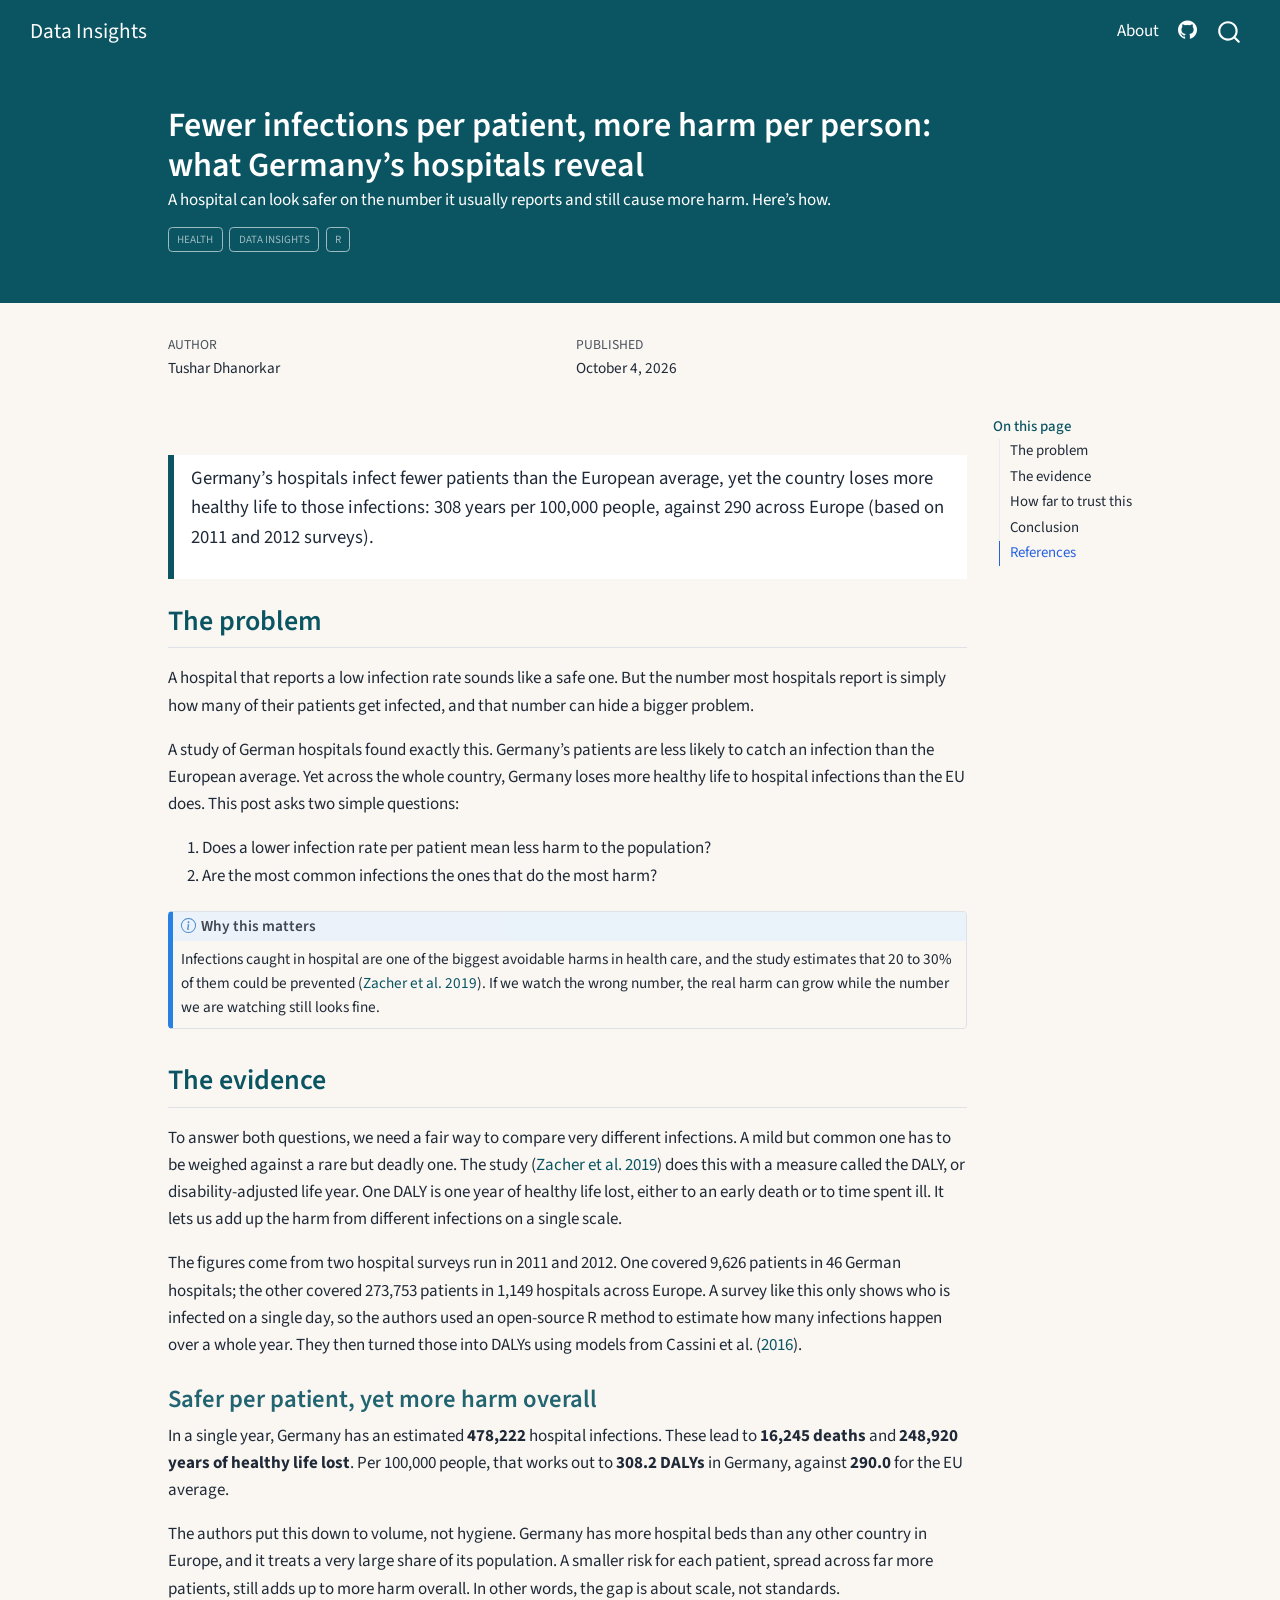
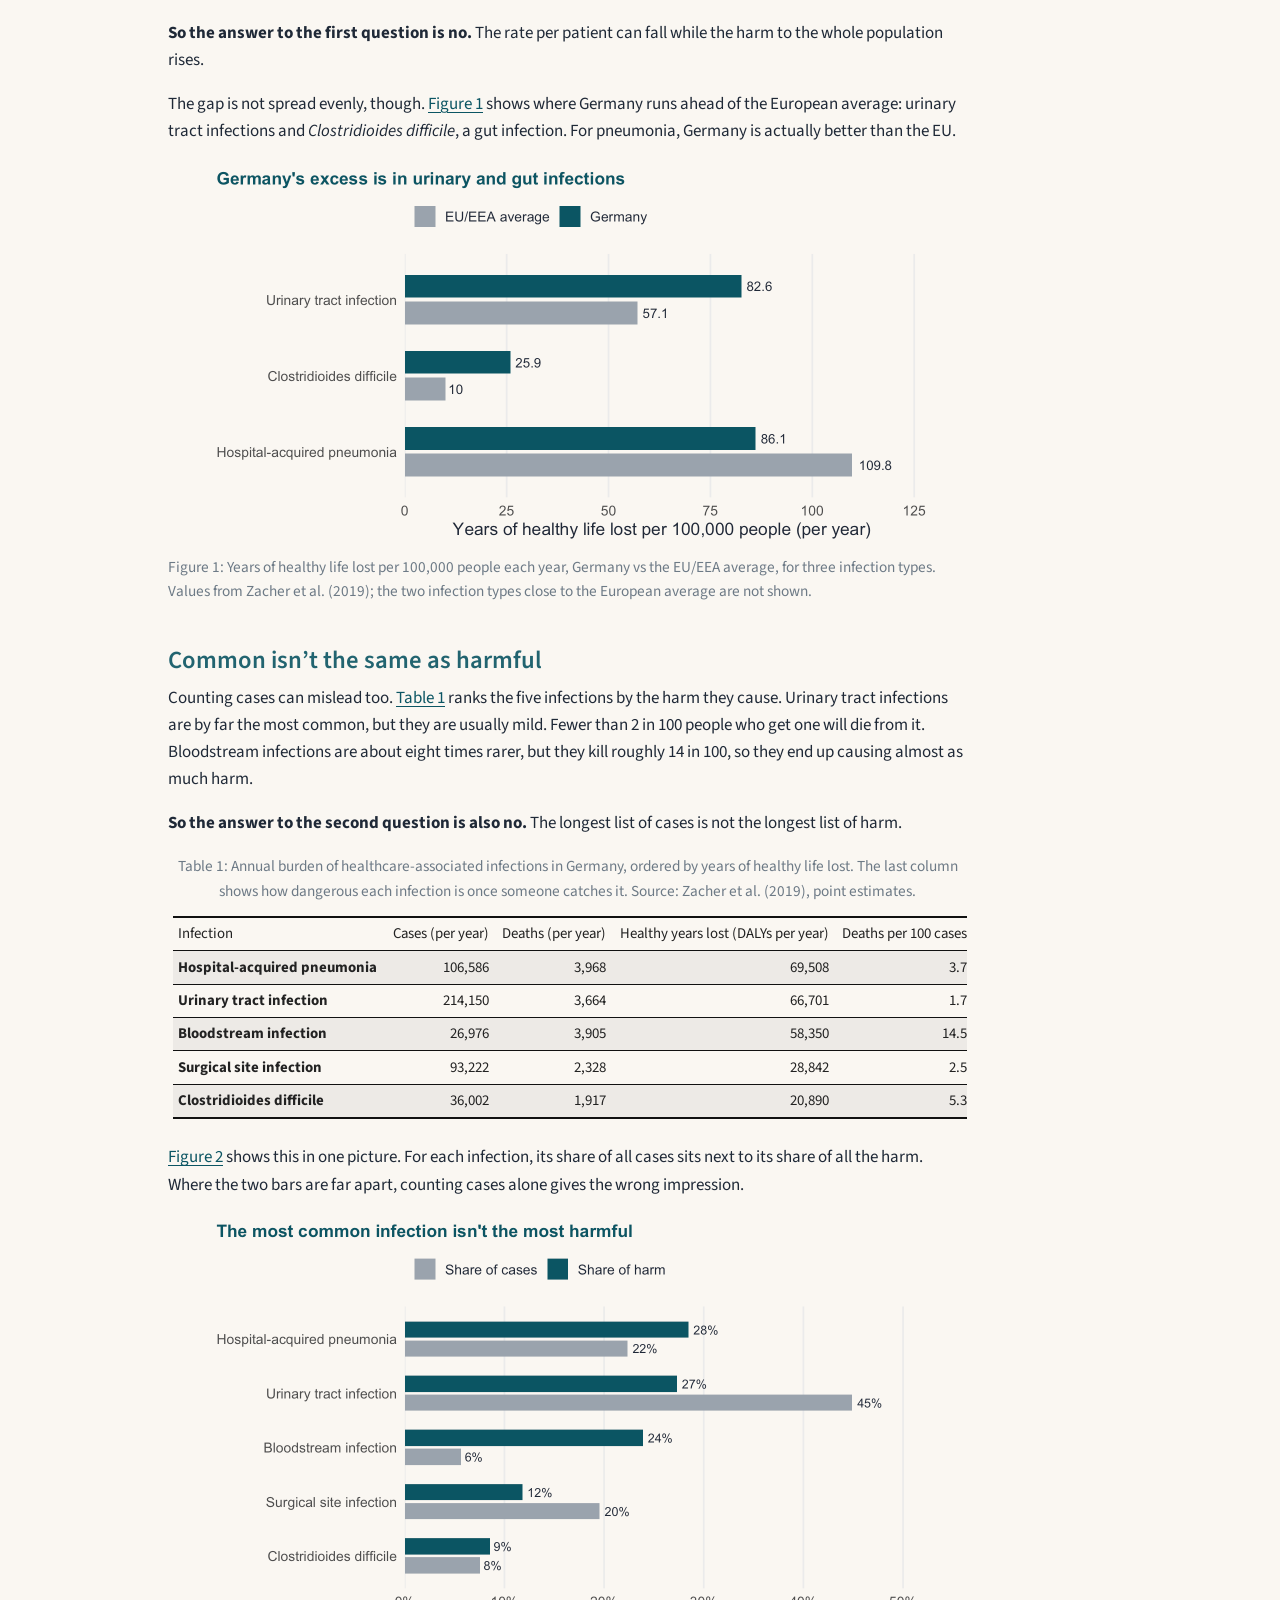
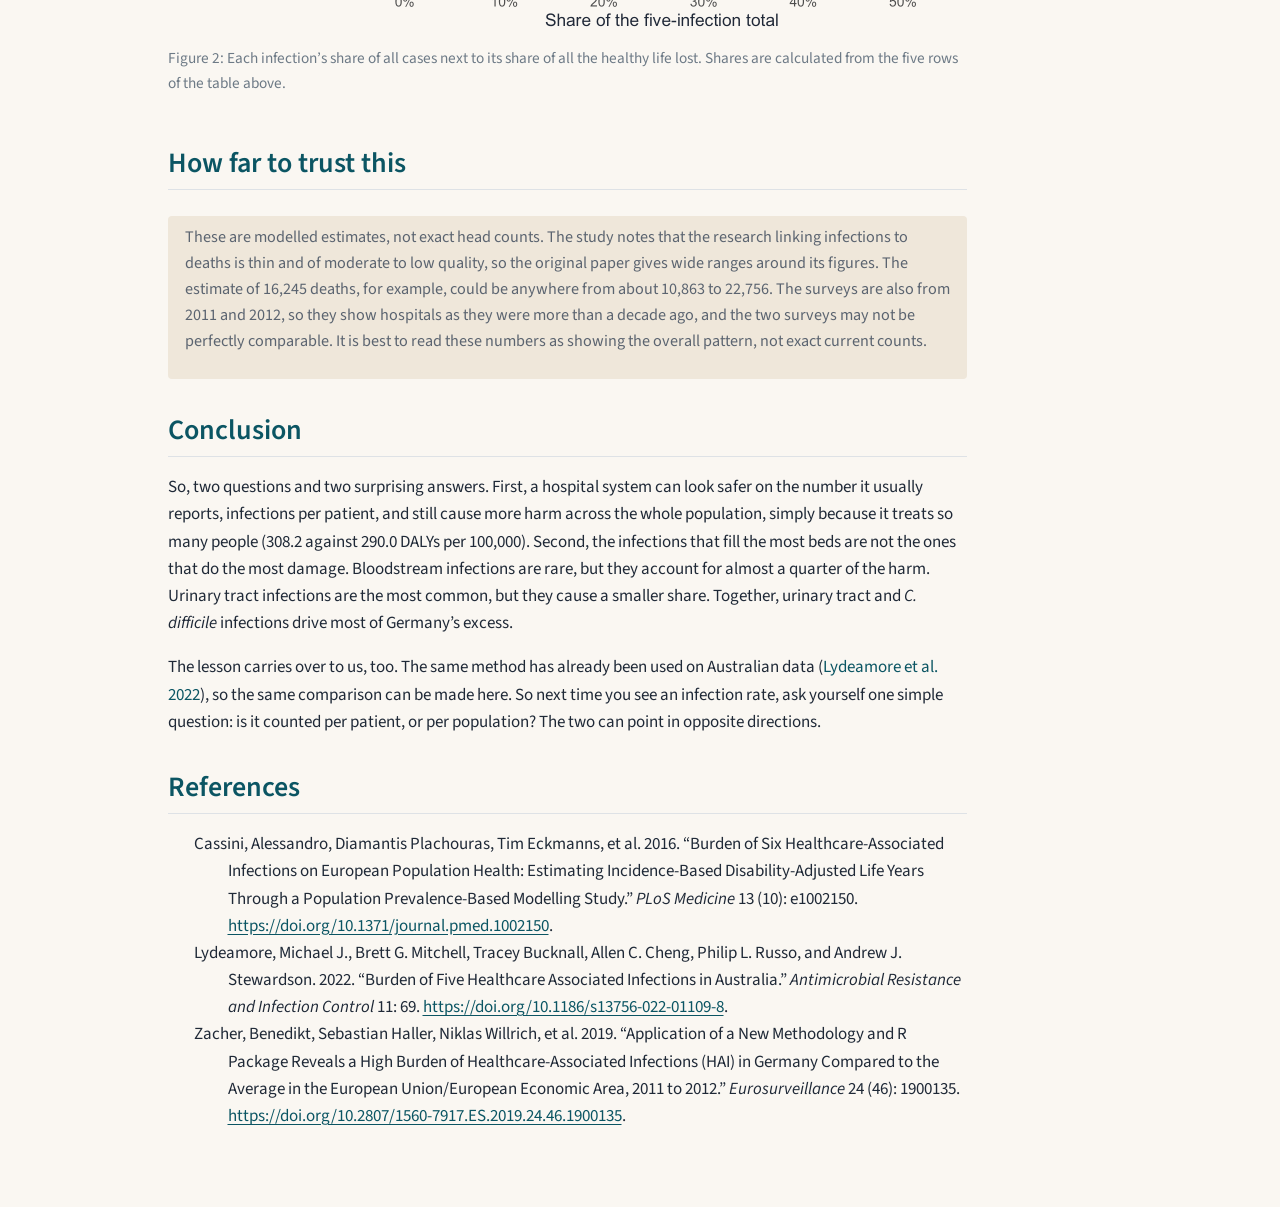
==== commit aa8b929f: "Add table of contents to blog post" ====
--- a/docs/posts/hai-germany/index.html
+++ b/docs/posts/hai-germany/index.html
@@ -99,7 +99,7 @@
 <link rel="stylesheet" href="../../styles.css">
 </head>
 
-<body class="nav-fixed fullcontent quarto-light">
+<body class="nav-fixed quarto-light">
 
 <div id="quarto-search-results"></div>
   <header id="quarto-header" class="headroom fixed-top quarto-banner">
@@ -174,7 +174,23 @@
   </header><div id="quarto-content" class="quarto-container page-columns page-rows-contents page-layout-article page-navbar">
 <!-- sidebar -->
 <!-- margin-sidebar -->
-    
+    <div id="quarto-margin-sidebar" class="sidebar margin-sidebar">
+        <nav id="TOC" role="doc-toc" class="toc-active">
+    <h2 id="toc-title">On this page</h2>
+   
+  <ul>
+  <li><a href="#the-problem" id="toc-the-problem" class="nav-link active" data-scroll-target="#the-problem">The problem</a></li>
+  <li><a href="#the-evidence" id="toc-the-evidence" class="nav-link" data-scroll-target="#the-evidence">The evidence</a>
+  <ul class="collapse">
+  <li><a href="#safer-per-patient-yet-more-harm-overall" id="toc-safer-per-patient-yet-more-harm-overall" class="nav-link" data-scroll-target="#safer-per-patient-yet-more-harm-overall">Safer per patient, yet more harm overall</a></li>
+  <li><a href="#common-isnt-the-same-as-harmful" id="toc-common-isnt-the-same-as-harmful" class="nav-link" data-scroll-target="#common-isnt-the-same-as-harmful">Common isn’t the same as harmful</a></li>
+  </ul></li>
+  <li><a href="#how-far-to-trust-this" id="toc-how-far-to-trust-this" class="nav-link" data-scroll-target="#how-far-to-trust-this">How far to trust this</a></li>
+  <li><a href="#conclusion" id="toc-conclusion" class="nav-link" data-scroll-target="#conclusion">Conclusion</a></li>
+  <li><a href="#references" id="toc-references" class="nav-link" data-scroll-target="#references">References</a></li>
+  </ul>
+</nav>
+    </div>
 <!-- main -->
 <main class="content quarto-banner-title-block" id="quarto-document-content">
 
